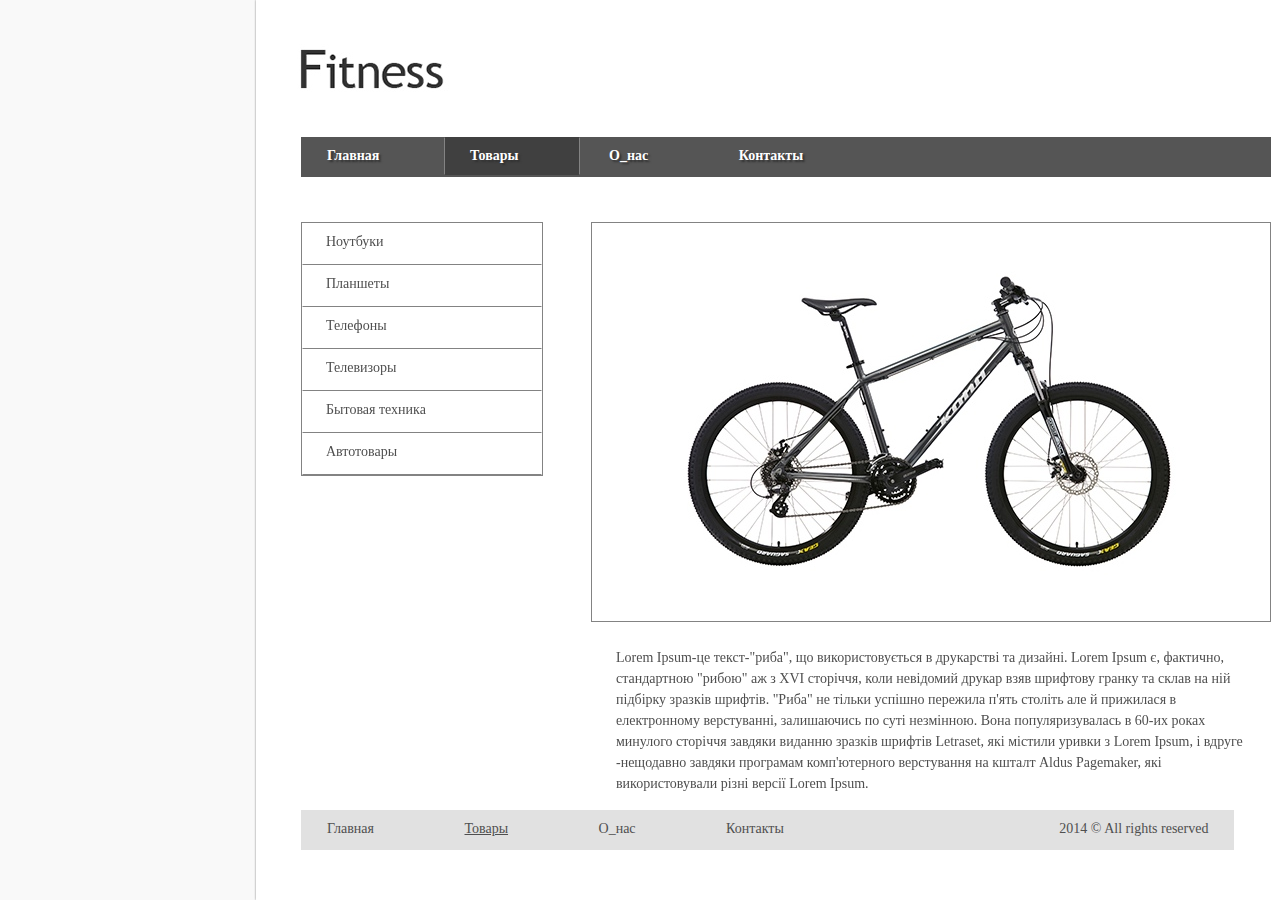
==== DZ3/index.html @ 7a685869 "Home work 3" ====
<!DOCTYPE html>

<html lang="ru">
<head>
	<meta charset="UTF-8">
	<title>Fitness</title>
	<link rel="stylesheet" href="files/style.css">
</head>
<body>

<div class="container">
<header>

	<img src="files/logo.jpg" alt="Fitness">

	<div class="menu">
	  	<ul>
			<li><a href="#">Главная</a></li>
			<li class='sel'><a href="#">Товары</a></li>
			<li><a href="#">О_нас</a></li>
			<li><a href="#">Контакты</a></li>
		</ul>
	</div>
</header>
<main>
	 <div class="left-block">
		 <ul>
			 <li><a href="#">Ноутбуки</a></li>
			 <li><a href="#">Планшеты</a></li>
			 <li><a href="#">Телефоны</a></li>
			 <li><a href="#">Телевизоры</a></li>
			 <li><a href="#">Бытовая техника</a></li>
			 <li><a href="#">Автотовары</a></li>
		 </ul>
	 </div>
	<div class="right-block">
		<div><img src="files/velo.jpg"></div>
		<p>Lorem Iрsum-це текст-"риба", що використовується в друкарствi та дизайнi. Lorem Ipsum є, фактично, стандартною "рибою" аж з XVI сторiччя, коли невiдомий друкар взяв шрифтову гранку та склав на нiй пiдбiрку зразкiв шрифтiв. "Риба" не тiльки успiшно пережила п'ять столiть але й прижилася в електронному верстуваннi, залишаючись по сутi незмiнною. Вона популяризувалась в 60-их роках минулого сторiччя завдяки виданню зразкiв шрифтiв Letraset, якi мiстили уривки з Lorem Ipsum, i вдруге -нещодавно завдяки програмам комп'ютерного верстування на кшталт Aldus Pagemaker, якi використовували рiзнi версiї Lorem Ipsum.
		</p>
	</div>
</main>
<footer>
	<div class="menu">
		<ul>
			<li><a href="#">Главная</a></li>
			<li><a class='act' href="#">Товары</a></li>
			<li><a href="#">О_нас</a></li>
			<li><a href="#">Контакты</a></li>
			<li>2014 &copy; All rights reserved</li>
		</ul>
	</div>
</footer>
</div>

</body>
</html>
---- DZ3/files/style.css ----
*{margin: 0; padding: 0; }

body{
	background-color: #f9f9f9;
}

.container{
	width: 1060px;
	margin: 0 20%;
	background-color: white;
	box-shadow: 0 0 2px grey;
	height: 100%;
	position: fixed;

}

header img{
	display: inline-block;
	margin: 36px 25px 27px;
}

header .menu{
	background-color: #555555;
}

.menu {
	height: 40px;
	padding: 0;
	margin: 0 45px 45px;
	font-family: tahoma;
	font-size: 14px;
}

li {
	display: inline-block;
	list-style: none;
	border: 1px solid rgba(0, 0, 0, 0);
}

.menu a{
	display: block;
	text-decoration: none;
	margin: 10px 60px 10px 25px;
}

header a {
	text-shadow: 2px 2px 2px #303030;
	color: white;
	font-weight: 600;
}

.sel, header li:hover{
	background-color: #404040;
	border-left: 1px solid #838383;
	border-right: 1px solid #838383;
}

footer{
	position: absolute;
	top: 90%;

}

footer .menu{
	background-color: #e1e1e1;
	padding-right: 25px;
}

footer a, footer li{
	color: #4f4f4f;
	font-weight: 500;
}

footer .act, footer a:hover{text-decoration: underline;}

footer li:last-child{
	margin-left: 210px;
}


main{
	margin: 0 45px;
	font-family: tahoma;
	font-size: 14px;
}

.left-block{
	width: 240px;
	margin-right: 45px;
	margin-bottom: 300px;
	border: 1px solid #838383;
	clear: both;
	position: fixed;
	float: left;
}
.left-block li{
	display: block;
	height: 30px;
	padding: 10px 23px 0;
	border-bottom: 1px solid #838383;
}
.left-block li:hover{
	background-color: #f0f0f0;
	padding-left: 35px;

}

.left-block a{
	text-decoration: none;
	color: #4f4f4f;
}


.right-block{
	width: 680px;
	position: relative;
	float: right;
	clear: both;

}

.right-block div{
	border: 1px solid #838383;
}

.right-block p{
	color: #4f4f4f;
	padding: 25px;
	line-height: 1.5;

}
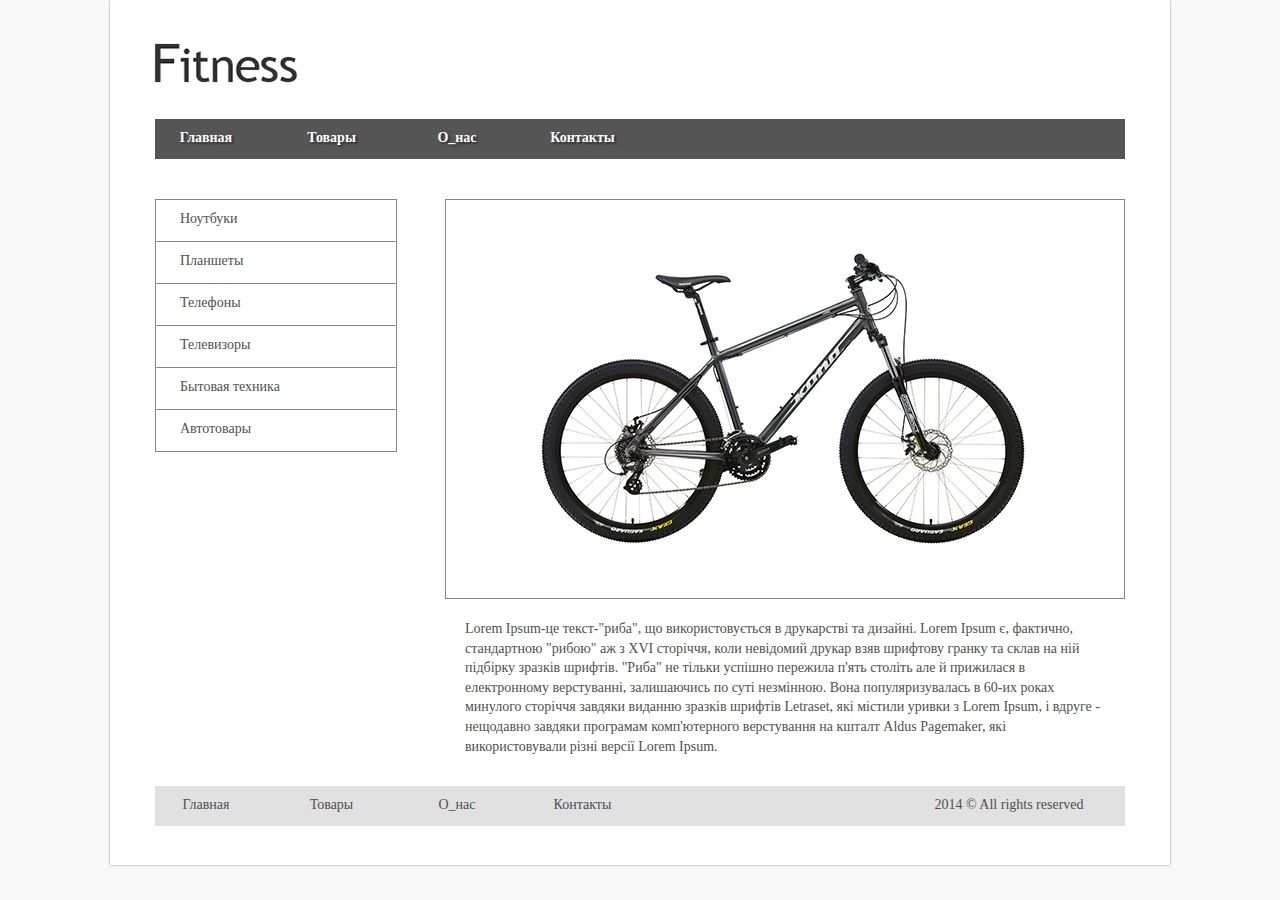
==== commit 4d114c1e: "add Homework 4" ====
--- a/DZ3/index.html
+++ b/DZ3/index.html
@@ -16,7 +16,7 @@
 	<div class="menu">
 	  	<ul>
 			<li><a href="#">Главная</a></li>
-			<li class='sel'><a href="#">Товары</a></li>
+			<li><a href="#">Товары</a></li>
 			<li><a href="#">О_нас</a></li>
 			<li><a href="#">Контакты</a></li>
 		</ul>
@@ -35,7 +35,7 @@
 	 </div>
 	<div class="right-block">
 		<div><img src="files/velo.jpg"></div>
-		<p>Lorem Iрsum-це текст-"риба", що використовується в друкарствi та дизайнi. Lorem Ipsum є, фактично, стандартною "рибою" аж з XVI сторiччя, коли невiдомий друкар взяв шрифтову гранку та склав на нiй пiдбiрку зразкiв шрифтiв. "Риба" не тiльки успiшно пережила п'ять столiть але й прижилася в електронному верстуваннi, залишаючись по сутi незмiнною. Вона популяризувалась в 60-их роках минулого сторiччя завдяки виданню зразкiв шрифтiв Letraset, якi мiстили уривки з Lorem Ipsum, i вдруге -нещодавно завдяки програмам комп'ютерного верстування на кшталт Aldus Pagemaker, якi використовували рiзнi версiї Lorem Ipsum.
+		<p>Lorem Iрsum-це текст-"риба", що використовується в друкарствi та дизайнi. Lorem Ipsum є, фактично, стандартною "рибою" аж з XVI сторiччя, коли невiдомий друкар взяв шрифтову гранку та склав на нiй пiдбiрку зразкiв шрифтiв. "Риба" не тiльки успiшно пережила п'ять столiть але й прижилася в електронному верстуваннi, залишаючись по сутi незмiнною. Вона популяризувалась в 60-их роках минулого сторiччя завдяки виданню зразкiв шрифтiв Letraset, якi мiстили уривки з Lorem Ipsum, i вдруге - нещодавно завдяки програмам комп'ютерного верстування на кшталт Aldus Pagemaker, якi використовували рiзнi версiї Lorem Ipsum.
 		</p>
 	</div>
 </main>
@@ -43,7 +43,7 @@
 	<div class="menu">
 		<ul>
 			<li><a href="#">Главная</a></li>
-			<li><a class='act' href="#">Товары</a></li>
+			<li><a href="#">Товары</a></li>
 			<li><a href="#">О_нас</a></li>
 			<li><a href="#">Контакты</a></li>
 			<li>2014 &copy; All rights reserved</li>
--- a/DZ3/files/style.css
+++ b/DZ3/files/style.css
@@ -6,17 +6,22 @@
 
 .container{
 	width: 1060px;
-	margin: 0 20%;
+	margin: 0 auto;
 	background-color: white;
 	box-shadow: 0 0 2px grey;
-	height: 100%;
-	position: fixed;
-
+	height: 865px;
 }
 
+li{
+	 display: inline-block;
+	 list-style: none;
+	 border: 1px solid rgba(0, 0, 0, 0);
+}
+
+/*header*/
 header img{
 	display: inline-block;
-	margin: 36px 25px 27px;
+	margin: 30px 25px 15px;
 }
 
 header .menu{
@@ -25,40 +30,41 @@
 
 .menu {
 	height: 40px;
-	padding: 0;
-	margin: 0 45px 45px;
+	/*padding-left: 5px;*/
+	margin: 0 45px 40px;
 	font-family: tahoma;
 	font-size: 14px;
 }
 
-li {
-	display: inline-block;
-	list-style: none;
-	border: 1px solid rgba(0, 0, 0, 0);
+.menu li{
+	width: 100px;
+	padding: 10px 0px;
+	margin-right: 20px;
+	text-align: center;
+
 }
 
-.menu a{
-	display: block;
+.menu a {
 	text-decoration: none;
-	margin: 10px 60px 10px 25px;
 }
 
-header a {
+header a{
 	text-shadow: 2px 2px 2px #303030;
 	color: white;
 	font-weight: 600;
 }
 
-.sel, header li:hover{
+header li:hover{
 	background-color: #404040;
 	border-left: 1px solid #838383;
 	border-right: 1px solid #838383;
 }
-
+header li:hover:first-child {
+	border-left: 1px solid rgba(0, 0, 0, 0);
+}
+/*footer*/
 footer{
-	position: absolute;
-	top: 90%;
-
+		clear: both;
 }
 
 footer .menu{
@@ -71,26 +77,26 @@
 	font-weight: 500;
 }
 
-footer .act, footer a:hover{text-decoration: underline;}
+footer a:hover{text-decoration: underline;}
 
 footer li:last-child{
-	margin-left: 210px;
+	width: 180px;
+	float: right;
+	margin-right: 0px;
 }
 
-
+/*main*/
 main{
 	margin: 0 45px;
 	font-family: tahoma;
 	font-size: 14px;
 }
 
+/*main.left-block*/
 .left-block{
 	width: 240px;
 	margin-right: 45px;
-	margin-bottom: 300px;
 	border: 1px solid #838383;
-	clear: both;
-	position: fixed;
 	float: left;
 }
 .left-block li{
@@ -99,10 +105,14 @@
 	padding: 10px 23px 0;
 	border-bottom: 1px solid #838383;
 }
+
+.left-block li:last-child{
+	border-bottom: 0;
+}
+
 .left-block li:hover{
 	background-color: #f0f0f0;
 	padding-left: 35px;
-
 }
 
 .left-block a{
@@ -110,13 +120,10 @@
 	color: #4f4f4f;
 }
 
-
+/*main.right-block*/
 .right-block{
 	width: 680px;
-	position: relative;
 	float: right;
-	clear: both;
-
 }
 
 .right-block div{
@@ -125,8 +132,9 @@
 
 .right-block p{
 	color: #4f4f4f;
-	padding: 25px;
-	line-height: 1.5;
+	margin-bottom: 10px;
+	padding: 20px;
+	line-height: 1.4;
 
 }
 
